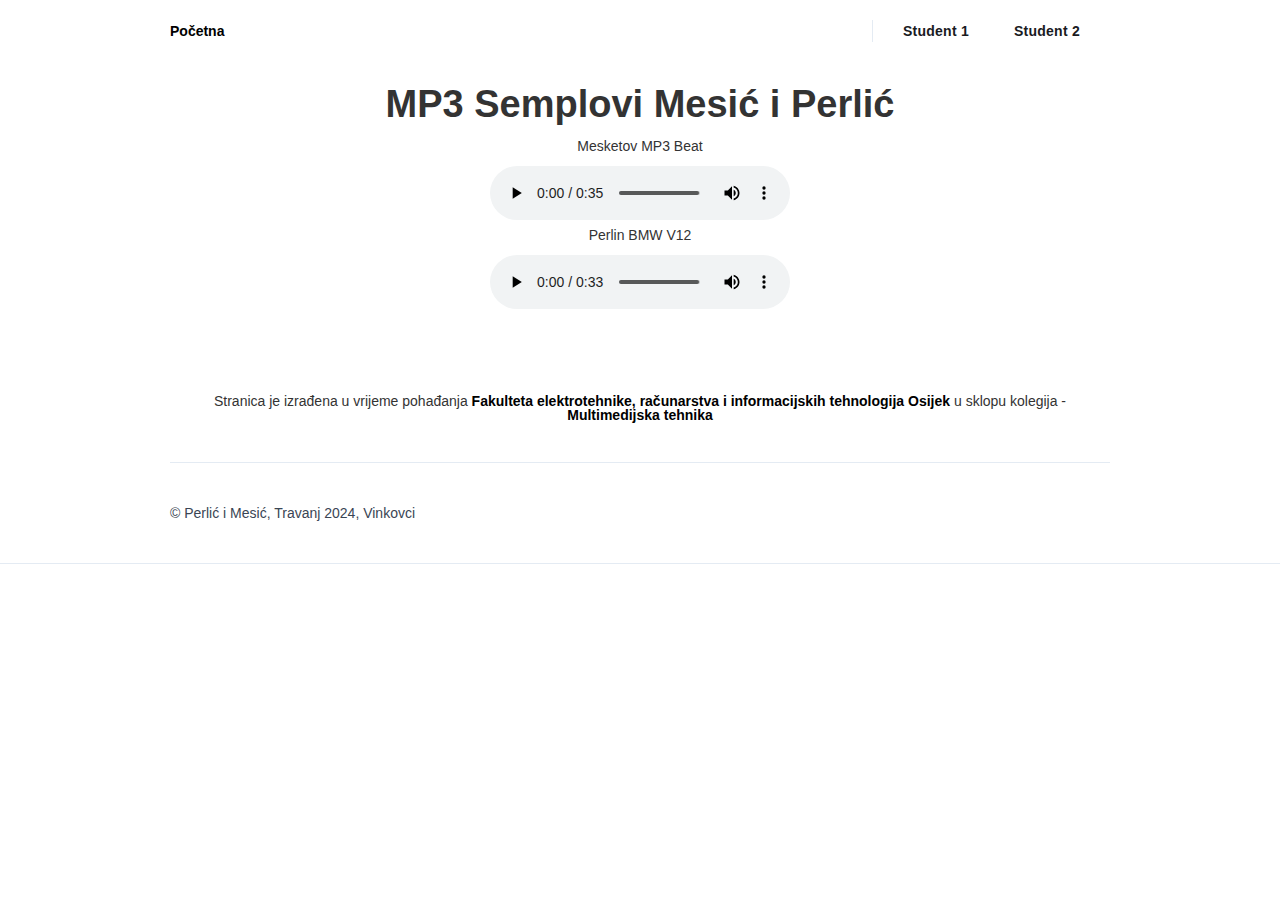
==== index.html @ 48845c0d "Add files via upload" ====
<!DOCTYPE html>
<html lang="en">
<head>
    <meta charset="UTF-8">
    <meta name="viewport" content="width=device-width, initial-scale=1.0">
    <link rel="stylesheet" href="styles.css">
    <script
    type="text/javascript">!function (o, c) { var n = c.documentElement, t = " w-mod-"; n.className += t + "js", ("ontouchstart" in o || o.DocumentTouch && c instanceof DocumentTouch) && (n.className += t + "touch") }(window, document);</script>
<link href="https://assets-global.website-files.com/img/favicon.ico" rel="shortcut icon" type="image/x-icon" />
<link href="https://assets-global.website-files.com/img/webclip.png" rel="apple-touch-icon" />
    <title>MP3 Semplovi</title>
</head>
<body>
    <div class="navbar-logo-left">
        <div data-animation="default" data-collapse="medium" data-duration="400" data-easing="ease" data-easing2="ease"
            role="banner" class="navbar-logo-left-container shadow-three w-nav">
            <div class="container">
                <div class="navbar-wrapper"><a href="https://meskeiperla.webflow.io/" class="link-block w-inline-block">
                        <div class="text-block">Početna</div>
                    </a>
                    <nav role="navigation" class="nav-menu-wrapper w-nav-menu">
                        <ul role="list" class="nav-menu-two w-list-unstyled">
                            <li>
                                <div class="nav-divider"></div>
                            </li>
                            <li><a href="#" class="nav-link-accent">Student 1</a></li>
                            <li><a href="#" class="nav-link-accent">Student 2</a></li>
                        </ul>
                    </nav>
                    <div class="menu-button w-nav-button">
                        
                    </div>
                </div>
            </div>
        </div>
    </div>
    <h1>MP3 Semplovi Mesić i Perlić</h1>
    <div class="muzicki-kontainer">
        <p>Mesketov MP3 Beat</p>
        <audio src="something cool.mp3" controls>Mesketov MP3 Beat</audio>
        
        <p>Perlin BMW V12</p>
        <audio src="BMW 850CSi exhaust sound check using an AKG D12 mic..mp3" controls>Perlin BMW V12</audio>
    </div>

    <section class="footer-light">
        <div class="container-3">
            <div class="footer-wrapper-two"><a href="https://www.ferit.unios.hr/"
                    class="footer-brand w-inline-block"><img
                        src="https://assets-global.website-files.com/661dab6f391c242d139d64fb/661dac702a32f587b249ca1b_ferit-logo.png"
                        loading="lazy" alt="" /></a>
                <div class="footer-form w-form">
                    <form id="wf-form-Footer-Form" name="wf-form-Footer-Form" data-name="Footer Form" method="get"
                        class="footer-form-container" data-wf-page-id="661dab6f391c242d139d650f"
                        data-wf-element-id="b189753b-ab68-5939-d1b9-20d9b57d4495">
                        <div class="footer-title-2">Stranica je izrađena u vrijeme pohađanja <a
                                href="https://www.ferit.unios.hr/" class="link-10"><strong>Fakulteta elektrotehnike,
                                    računarstva i informacijskih tehnologija Osijek</strong></a> u sklopu kolegija - <a
                                href="https://www.ferit.unios.hr/upisi-i-studijski-programi/strucni-prijediplomski-studij#racunarstvo#SR6-02"
                                class="link-11"><strong>Multimedijska tehnika</strong></a></div>
                    </form>
                    <div class="w-form-done">
                        <div>Thank you! Your submission has been received!</div>
                    </div>
                    <div class="w-form-fail">
                        <div>Oops! Something went wrong while submitting the form.</div>
                    </div>
                </div>
            </div>
            <div class="footer-divider-two"></div>
            <div class="footer-bottom">
                <div class="footer-copyright">© Perlić i Mesić, Travanj 2024, Vinkovci</div>
            </div>
        </div>
    </section>

</body>
</html>
---- styles.css ----
h1{
    text-align: center;
}


div{
    text-align: center;
}

html {
    -webkit-text-size-adjust: 100%;
    -ms-text-size-adjust: 100%;
    font-family: sans-serif;
  }
  
  body {
    margin: 0;
  }
  
  article, aside, details, figcaption, figure, footer, header, hgroup, main, menu, nav, section, summary {
    display: block;
  }
  
  audio, canvas, progress, video {
    vertical-align: baseline;
    display: inline-block;
  }
  
  audio:not([controls]) {
    height: 0;
    display: none;
  }
  
  [hidden], template {
    display: none;
  }
  
  a {
    background-color: rgba(0, 0, 0, 0);
  }
  
  a:active, a:hover {
    outline: 0;
  }
  
  abbr[title] {
    border-bottom: 1px dotted;
  }
  
  b, strong {
    font-weight: bold;
  }
  
  dfn {
    font-style: italic;
  }
  
  h1 {
    margin: .67em 0;
    font-size: 2em;
  }
  
  mark {
    color: #000;
    background: #ff0;
  }
  
  small {
    font-size: 80%;
  }
  
  sub, sup {
    vertical-align: baseline;
    font-size: 75%;
    line-height: 0;
    position: relative;
  }
  
  sup {
    top: -.5em;
  }
  
  sub {
    bottom: -.25em;
  }
  
  img {
    border: 0;
  }
  
  svg:not(:root) {
    overflow: hidden;
  }
  
  hr {
    box-sizing: content-box;
    height: 0;
  }
  
  pre {
    overflow: auto;
  }
  
  code, kbd, pre, samp {
    font-family: monospace;
    font-size: 1em;
  }
  
  button, input, optgroup, select, textarea {
    color: inherit;
    font: inherit;
    margin: 0;
  }
  
  button {
    overflow: visible;
  }
  
  button, select {
    text-transform: none;
  }
  
  button, html input[type="button"], input[type="reset"] {
    -webkit-appearance: button;
    cursor: pointer;
  }
  
  button[disabled], html input[disabled] {
    cursor: default;
  }
  
  button::-moz-focus-inner, input::-moz-focus-inner {
    border: 0;
    padding: 0;
  }
  
  input {
    line-height: normal;
  }
  
  input[type="checkbox"], input[type="radio"] {
    box-sizing: border-box;
    padding: 0;
  }
  
  input[type="number"]::-webkit-inner-spin-button, input[type="number"]::-webkit-outer-spin-button {
    height: auto;
  }
  
  input[type="search"] {
    -webkit-appearance: none;
  }
  
  input[type="search"]::-webkit-search-cancel-button, input[type="search"]::-webkit-search-decoration {
    -webkit-appearance: none;
  }
  
  legend {
    border: 0;
    padding: 0;
  }
  
  textarea {
    overflow: auto;
  }
  
  optgroup {
    font-weight: bold;
  }
  
  table {
    border-collapse: collapse;
    border-spacing: 0;
  }
  
  td, th {
    padding: 0;
  }
  
  @font-face {
    font-family: webflow-icons;
    src: url("[data-uri]") format("truetype");
    font-weight: normal;
    font-style: normal;
  }
  
  [class^="w-icon-"], [class*=" w-icon-"] {
    speak: none;
    font-variant: normal;
    text-transform: none;
    -webkit-font-smoothing: antialiased;
    -moz-osx-font-smoothing: grayscale;
    font-style: normal;
    font-weight: normal;
    line-height: 1;
    font-family: webflow-icons !important;
  }
  
  .w-icon-slider-right:before {
    content: "î€";
  }
  
  .w-icon-slider-left:before {
    content: "î";
  }
  
  .w-icon-nav-menu:before {
    content: "î‚";
  }
  
  .w-icon-arrow-down:before, .w-icon-dropdown-toggle:before {
    content: "î";
  }
  
  .w-icon-file-upload-remove:before {
    content: "î¤€";
  }
  
  .w-icon-file-upload-icon:before {
    content: "î¤";
  }
  
  * {
    box-sizing: border-box;
  }
  
  html {
    height: 100%;
  }
  
  body {
    color: #333;
    background-color: #fff;
    min-height: 100%;
    margin: 0;
    font-family: Arial, sans-serif;
    font-size: 14px;
    line-height: 20px;
  }
  
  img {
    vertical-align: middle;
    max-width: 100%;
    display: inline-block;
  }
  
  html.w-mod-touch * {
    background-attachment: scroll !important;
  }
  
  .w-block {
    display: block;
  }
  
  .w-inline-block {
    max-width: 100%;
    display: inline-block;
  }
  
  .w-clearfix:before, .w-clearfix:after {
    content: " ";
    grid-area: 1 / 1 / 2 / 2;
    display: table;
  }
  
  .w-clearfix:after {
    clear: both;
  }
  
  .w-hidden {
    display: none;
  }
  
  .w-button {
    color: #fff;
    line-height: inherit;
    cursor: pointer;
    background-color: #3898ec;
    border: 0;
    border-radius: 0;
    padding: 9px 15px;
    text-decoration: none;
    display: inline-block;
  }
  
  input.w-button {
    -webkit-appearance: button;
  }
  
  html[data-w-dynpage] [data-w-cloak] {
    color: rgba(0, 0, 0, 0) !important;
  }
  
  .w-code-block {
    margin: unset;
  }
  
  pre.w-code-block code {
    all: inherit;
  }
  
  .w-webflow-badge, .w-webflow-badge * {
    z-index: auto;
    visibility: visible;
    box-sizing: border-box;
    float: none;
    clear: none;
    box-shadow: none;
    opacity: 1;
    direction: ltr;
    font-family: inherit;
    font-weight: inherit;
    color: inherit;
    font-size: inherit;
    line-height: inherit;
    font-style: inherit;
    font-variant: inherit;
    text-align: inherit;
    letter-spacing: inherit;
    -webkit-text-decoration: inherit;
    text-decoration: inherit;
    text-indent: 0;
    text-transform: inherit;
    text-shadow: none;
    font-smoothing: auto;
    vertical-align: baseline;
    cursor: inherit;
    white-space: inherit;
    word-break: normal;
    word-spacing: normal;
    word-wrap: normal;
    background: none;
    border: 0 rgba(0, 0, 0, 0);
    border-radius: 0;
    width: auto;
    min-width: 0;
    max-width: none;
    height: auto;
    min-height: 0;
    max-height: none;
    margin: 0;
    padding: 0;
    list-style-type: disc;
    transition: none;
    display: block;
    position: static;
    top: auto;
    bottom: auto;
    left: auto;
    right: auto;
    overflow: visible;
    transform: none;
  }
  
  .w-webflow-badge {
    white-space: nowrap;
    cursor: pointer;
    box-shadow: 0 0 0 1px rgba(0, 0, 0, .1), 0 1px 3px rgba(0, 0, 0, .1);
    visibility: visible !important;
    z-index: 2147483647 !important;
    color: #aaadb0 !important;
    opacity: 1 !important;
    background-color: #fff !important;
    border-radius: 3px !important;
    width: auto !important;
    height: auto !important;
    margin: 0 !important;
    padding: 6px !important;
    font-size: 12px !important;
    line-height: 14px !important;
    text-decoration: none !important;
    display: inline-block !important;
    position: fixed !important;
    top: auto !important;
    bottom: 12px !important;
    left: auto !important;
    right: 12px !important;
    overflow: visible !important;
    transform: none !important;
  }
  
  .w-webflow-badge > img {
    visibility: visible !important;
    opacity: 1 !important;
    vertical-align: middle !important;
    display: inline-block !important;
  }
  
  h1, h2, h3, h4, h5, h6 {
    margin-bottom: 10px;
    font-weight: bold;
  }
  
  h1 {
    margin-top: 20px;
    font-size: 38px;
    line-height: 44px;
  }
  
  h2 {
    margin-top: 20px;
    font-size: 32px;
    line-height: 36px;
  }
  
  h3 {
    margin-top: 20px;
    font-size: 24px;
    line-height: 30px;
  }
  
  h4 {
    margin-top: 10px;
    font-size: 18px;
    line-height: 24px;
  }
  
  h5 {
    margin-top: 10px;
    font-size: 14px;
    line-height: 20px;
  }
  
  h6 {
    margin-top: 10px;
    font-size: 12px;
    line-height: 18px;
  }
  
  p {
    margin-top: 0;
    margin-bottom: 10px;
  }
  
  blockquote {
    border-left: 5px solid #e2e2e2;
    margin: 0 0 10px;
    padding: 10px 20px;
    font-size: 18px;
    line-height: 22px;
  }
  
  figure {
    margin: 0 0 10px;
  }
  
  figcaption {
    text-align: center;
    margin-top: 5px;
  }
  
  ul, ol {
    margin-top: 0;
    margin-bottom: 10px;
    padding-left: 40px;
  }
  
  .w-list-unstyled {
    padding-left: 0;
    list-style: none;
  }
  
  .w-embed:before, .w-embed:after {
    content: " ";
    grid-area: 1 / 1 / 2 / 2;
    display: table;
  }
  
  .w-embed:after {
    clear: both;
  }
  
  .w-video {
    width: 100%;
    padding: 0;
    position: relative;
  }
  
  .w-video iframe, .w-video object, .w-video embed {
    border: none;
    width: 100%;
    height: 100%;
    position: absolute;
    top: 0;
    left: 0;
  }
  
  fieldset {
    border: 0;
    margin: 0;
    padding: 0;
  }
  
  button, [type="button"], [type="reset"] {
    cursor: pointer;
    -webkit-appearance: button;
    border: 0;
  }
  
  .w-form {
    margin: 0 0 15px;
  }
  
  .w-form-done {
    text-align: center;
    background-color: #ddd;
    padding: 20px;
    display: none;
  }
  
  .w-form-fail {
    background-color: #ffdede;
    margin-top: 10px;
    padding: 10px;
    display: none;
  }
  
  label {
    margin-bottom: 5px;
    font-weight: bold;
    display: block;
  }
  
  .w-input, .w-select {
    color: #333;
    vertical-align: middle;
    background-color: #fff;
    border: 1px solid #ccc;
    width: 100%;
    height: 38px;
    margin-bottom: 10px;
    padding: 8px 12px;
    font-size: 14px;
    line-height: 1.42857;
    display: block;
  }
  
  .w-input:-moz-placeholder, .w-select:-moz-placeholder {
    color: #999;
  }
  
  .w-input::-moz-placeholder, .w-select::-moz-placeholder {
    color: #999;
    opacity: 1;
  }
  
  .w-input::-webkit-input-placeholder, .w-select::-webkit-input-placeholder {
    color: #999;
  }
  
  .w-input:focus, .w-select:focus {
    border-color: #3898ec;
    outline: 0;
  }
  
  .w-input[disabled], .w-select[disabled], .w-input[readonly], .w-select[readonly], fieldset[disabled] .w-input, fieldset[disabled] .w-select {
    cursor: not-allowed;
  }
  
  .w-input[disabled]:not(.w-input-disabled), .w-select[disabled]:not(.w-input-disabled), .w-input[readonly], .w-select[readonly], fieldset[disabled]:not(.w-input-disabled) .w-input, fieldset[disabled]:not(.w-input-disabled) .w-select {
    background-color: #eee;
  }
  
  textarea.w-input, textarea.w-select {
    height: auto;
  }
  
  .w-select {
    background-color: #f3f3f3;
  }
  
  .w-select[multiple] {
    height: auto;
  }
  
  .w-form-label {
    cursor: pointer;
    margin-bottom: 0;
    font-weight: normal;
    display: inline-block;
  }
  
  .w-radio {
    margin-bottom: 5px;
    padding-left: 20px;
    display: block;
  }
  
  .w-radio:before, .w-radio:after {
    content: " ";
    grid-area: 1 / 1 / 2 / 2;
    display: table;
  }
  
  .w-radio:after {
    clear: both;
  }
  
  .w-radio-input {
    float: left;
    margin: 3px 0 0 -20px;
    line-height: normal;
  }
  
  .w-file-upload {
    margin-bottom: 10px;
    display: block;
  }
  
  .w-file-upload-input {
    opacity: 0;
    z-index: -100;
    width: .1px;
    height: .1px;
    position: absolute;
    overflow: hidden;
  }
  
  .w-file-upload-default, .w-file-upload-uploading, .w-file-upload-success {
    color: #333;
    display: inline-block;
  }
  
  .w-file-upload-error {
    margin-top: 10px;
    display: block;
  }
  
  .w-file-upload-default.w-hidden, .w-file-upload-uploading.w-hidden, .w-file-upload-error.w-hidden, .w-file-upload-success.w-hidden {
    display: none;
  }
  
  .w-file-upload-uploading-btn {
    cursor: pointer;
    background-color: #fafafa;
    border: 1px solid #ccc;
    margin: 0;
    padding: 8px 12px;
    font-size: 14px;
    font-weight: normal;
    display: flex;
  }
  
  .w-file-upload-file {
    background-color: #fafafa;
    border: 1px solid #ccc;
    flex-grow: 1;
    justify-content: space-between;
    margin: 0;
    padding: 8px 9px 8px 11px;
    display: flex;
  }
  
  .w-file-upload-file-name {
    font-size: 14px;
    font-weight: normal;
    display: block;
  }
  
  .w-file-remove-link {
    cursor: pointer;
    width: auto;
    height: auto;
    margin-top: 3px;
    margin-left: 10px;
    padding: 3px;
    display: block;
  }
  
  .w-icon-file-upload-remove {
    margin: auto;
    font-size: 10px;
  }
  
  .w-file-upload-error-msg {
    color: #ea384c;
    padding: 2px 0;
    display: inline-block;
  }
  
  .w-file-upload-info {
    padding: 0 12px;
    line-height: 38px;
    display: inline-block;
  }
  
  .w-file-upload-label {
    cursor: pointer;
    background-color: #fafafa;
    border: 1px solid #ccc;
    margin: 0;
    padding: 8px 12px;
    font-size: 14px;
    font-weight: normal;
    display: inline-block;
  }
  
  .w-icon-file-upload-icon, .w-icon-file-upload-uploading {
    width: 20px;
    margin-right: 8px;
    display: inline-block;
  }
  
  .w-icon-file-upload-uploading {
    height: 20px;
  }
  
  .w-container {
    max-width: 940px;
    margin-left: auto;
    margin-right: auto;
  }
  
  .w-container:before, .w-container:after {
    content: " ";
    grid-area: 1 / 1 / 2 / 2;
    display: table;
  }
  
  .w-container:after {
    clear: both;
  }
  
  .w-container .w-row {
    margin-left: -10px;
    margin-right: -10px;
  }
  
  .w-row:before, .w-row:after {
    content: " ";
    grid-area: 1 / 1 / 2 / 2;
    display: table;
  }
  
  .w-row:after {
    clear: both;
  }
  
  .w-row .w-row {
    margin-left: 0;
    margin-right: 0;
  }
  
  .w-col {
    float: left;
    width: 100%;
    min-height: 1px;
    padding-left: 10px;
    padding-right: 10px;
    position: relative;
  }
  
  .w-col .w-col {
    padding-left: 0;
    padding-right: 0;
  }
  
  .w-col-1 {
    width: 8.33333%;
  }
  
  .w-col-2 {
    width: 16.6667%;
  }
  
  .w-col-3 {
    width: 25%;
  }
  
  .w-col-4 {
    width: 33.3333%;
  }
  
  .w-col-5 {
    width: 41.6667%;
  }
  
  .w-col-6 {
    width: 50%;
  }
  
  .w-col-7 {
    width: 58.3333%;
  }
  
  .w-col-8 {
    width: 66.6667%;
  }
  
  .w-col-9 {
    width: 75%;
  }
  
  .w-col-10 {
    width: 83.3333%;
  }
  
  .w-col-11 {
    width: 91.6667%;
  }
  
  .w-col-12 {
    width: 100%;
  }
  
  .w-hidden-main {
    display: none !important;
  }
  
  @media screen and (max-width: 991px) {
    .w-container {
      max-width: 728px;
    }
  
    .w-hidden-main {
      display: inherit !important;
    }
  
    .w-hidden-medium {
      display: none !important;
    }
  
    .w-col-medium-1 {
      width: 8.33333%;
    }
  
    .w-col-medium-2 {
      width: 16.6667%;
    }
  
    .w-col-medium-3 {
      width: 25%;
    }
  
    .w-col-medium-4 {
      width: 33.3333%;
    }
  
    .w-col-medium-5 {
      width: 41.6667%;
    }
  
    .w-col-medium-6 {
      width: 50%;
    }
  
    .w-col-medium-7 {
      width: 58.3333%;
    }
  
    .w-col-medium-8 {
      width: 66.6667%;
    }
  
    .w-col-medium-9 {
      width: 75%;
    }
  
    .w-col-medium-10 {
      width: 83.3333%;
    }
  
    .w-col-medium-11 {
      width: 91.6667%;
    }
  
    .w-col-medium-12 {
      width: 100%;
    }
  
    .w-col-stack {
      width: 100%;
      left: auto;
      right: auto;
    }
  }
  
  @media screen and (max-width: 767px) {
    .w-hidden-main, .w-hidden-medium {
      display: inherit !important;
    }
  
    .w-hidden-small {
      display: none !important;
    }
  
    .w-row, .w-container .w-row {
      margin-left: 0;
      margin-right: 0;
    }
  
    .w-col {
      width: 100%;
      left: auto;
      right: auto;
    }
  
    .w-col-small-1 {
      width: 8.33333%;
    }
  
    .w-col-small-2 {
      width: 16.6667%;
    }
  
    .w-col-small-3 {
      width: 25%;
    }
  
    .w-col-small-4 {
      width: 33.3333%;
    }
  
    .w-col-small-5 {
      width: 41.6667%;
    }
  
    .w-col-small-6 {
      width: 50%;
    }
  
    .w-col-small-7 {
      width: 58.3333%;
    }
  
    .w-col-small-8 {
      width: 66.6667%;
    }
  
    .w-col-small-9 {
      width: 75%;
    }
  
    .w-col-small-10 {
      width: 83.3333%;
    }
  
    .w-col-small-11 {
      width: 91.6667%;
    }
  
    .w-col-small-12 {
      width: 100%;
    }
  }
  
  @media screen and (max-width: 479px) {
    .w-container {
      max-width: none;
    }
  
    .w-hidden-main, .w-hidden-medium, .w-hidden-small {
      display: inherit !important;
    }
  
    .w-hidden-tiny {
      display: none !important;
    }
  
    .w-col {
      width: 100%;
    }
  
    .w-col-tiny-1 {
      width: 8.33333%;
    }
  
    .w-col-tiny-2 {
      width: 16.6667%;
    }
  
    .w-col-tiny-3 {
      width: 25%;
    }
  
    .w-col-tiny-4 {
      width: 33.3333%;
    }
  
    .w-col-tiny-5 {
      width: 41.6667%;
    }
  
    .w-col-tiny-6 {
      width: 50%;
    }
  
    .w-col-tiny-7 {
      width: 58.3333%;
    }
  
    .w-col-tiny-8 {
      width: 66.6667%;
    }
  
    .w-col-tiny-9 {
      width: 75%;
    }
  
    .w-col-tiny-10 {
      width: 83.3333%;
    }
  
    .w-col-tiny-11 {
      width: 91.6667%;
    }
  
    .w-col-tiny-12 {
      width: 100%;
    }
  }
  
  .w-widget {
    position: relative;
  }
  
  .w-widget-map {
    width: 100%;
    height: 400px;
  }
  
  .w-widget-map label {
    width: auto;
    display: inline;
  }
  
  .w-widget-map img {
    max-width: inherit;
  }
  
  .w-widget-map .gm-style-iw {
    text-align: center;
  }
  
  .w-widget-map .gm-style-iw > button {
    display: none !important;
  }
  
  .w-widget-twitter {
    overflow: hidden;
  }
  
  .w-widget-twitter-count-shim {
    vertical-align: top;
    text-align: center;
    background: #fff;
    border: 1px solid #758696;
    border-radius: 3px;
    width: 28px;
    height: 20px;
    display: inline-block;
    position: relative;
  }
  
  .w-widget-twitter-count-shim * {
    pointer-events: none;
    -webkit-user-select: none;
    -ms-user-select: none;
    user-select: none;
  }
  
  .w-widget-twitter-count-shim .w-widget-twitter-count-inner {
    text-align: center;
    color: #999;
    font-family: serif;
    font-size: 15px;
    line-height: 12px;
    position: relative;
  }
  
  .w-widget-twitter-count-shim .w-widget-twitter-count-clear {
    display: block;
    position: relative;
  }
  
  .w-widget-twitter-count-shim.w--large {
    width: 36px;
    height: 28px;
  }
  
  .w-widget-twitter-count-shim.w--large .w-widget-twitter-count-inner {
    font-size: 18px;
    line-height: 18px;
  }
  
  .w-widget-twitter-count-shim:not(.w--vertical) {
    margin-left: 5px;
    margin-right: 8px;
  }
  
  .w-widget-twitter-count-shim:not(.w--vertical).w--large {
    margin-left: 6px;
  }
  
  .w-widget-twitter-count-shim:not(.w--vertical):before, .w-widget-twitter-count-shim:not(.w--vertical):after {
    content: " ";
    pointer-events: none;
    border: solid rgba(0, 0, 0, 0);
    width: 0;
    height: 0;
    position: absolute;
    top: 50%;
    left: 0;
  }
  
  .w-widget-twitter-count-shim:not(.w--vertical):before {
    border-width: 4px;
    border-color: rgba(117, 134, 150, 0) #5d6c7b rgba(117, 134, 150, 0) rgba(117, 134, 150, 0);
    margin-top: -4px;
    margin-left: -9px;
  }
  
  .w-widget-twitter-count-shim:not(.w--vertical).w--large:before {
    border-width: 5px;
    margin-top: -5px;
    margin-left: -10px;
  }
  
  .w-widget-twitter-count-shim:not(.w--vertical):after {
    border-width: 4px;
    border-color: rgba(255, 255, 255, 0) #fff rgba(255, 255, 255, 0) rgba(255, 255, 255, 0);
    margin-top: -4px;
    margin-left: -8px;
  }
  
  .w-widget-twitter-count-shim:not(.w--vertical).w--large:after {
    border-width: 5px;
    margin-top: -5px;
    margin-left: -9px;
  }
  
  .w-widget-twitter-count-shim.w--vertical {
    width: 61px;
    height: 33px;
    margin-bottom: 8px;
  }
  
  .w-widget-twitter-count-shim.w--vertical:before, .w-widget-twitter-count-shim.w--vertical:after {
    content: " ";
    pointer-events: none;
    border: solid rgba(0, 0, 0, 0);
    width: 0;
    height: 0;
    position: absolute;
    top: 100%;
    left: 50%;
  }
  
  .w-widget-twitter-count-shim.w--vertical:before {
    border-width: 5px;
    border-color: #5d6c7b rgba(117, 134, 150, 0) rgba(117, 134, 150, 0);
    margin-left: -5px;
  }
  
  .w-widget-twitter-count-shim.w--vertical:after {
    border-width: 4px;
    border-color: #fff rgba(255, 255, 255, 0) rgba(255, 255, 255, 0);
    margin-left: -4px;
  }
  
  .w-widget-twitter-count-shim.w--vertical .w-widget-twitter-count-inner {
    font-size: 18px;
    line-height: 22px;
  }
  
  .w-widget-twitter-count-shim.w--vertical.w--large {
    width: 76px;
  }
  
  .w-background-video {
    color: #fff;
    height: 500px;
    position: relative;
    overflow: hidden;
  }
  
  .w-background-video > video {
    object-fit: cover;
    z-index: -100;
    background-position: 50%;
    background-size: cover;
    width: 100%;
    height: 100%;
    margin: auto;
    position: absolute;
    top: -100%;
    bottom: -100%;
    left: -100%;
    right: -100%;
  }
  
  .w-background-video > video::-webkit-media-controls-start-playback-button {
    -webkit-appearance: none;
    display: none !important;
  }
  
  .w-background-video--control {
    background-color: rgba(0, 0, 0, 0);
    padding: 0;
    position: absolute;
    bottom: 1em;
    right: 1em;
  }
  
  .w-background-video--control > [hidden] {
    display: none !important;
  }
  
  .w-slider {
    text-align: center;
    clear: both;
    -webkit-tap-highlight-color: rgba(0, 0, 0, 0);
    tap-highlight-color: rgba(0, 0, 0, 0);
    background: #ddd;
    height: 300px;
    position: relative;
  }
  
  .w-slider-mask {
    z-index: 1;
    white-space: nowrap;
    height: 100%;
    display: block;
    position: relative;
    left: 0;
    right: 0;
    overflow: hidden;
  }
  
  .w-slide {
    vertical-align: top;
    white-space: normal;
    text-align: left;
    width: 100%;
    height: 100%;
    display: inline-block;
    position: relative;
  }
  
  .w-slider-nav {
    z-index: 2;
    text-align: center;
    -webkit-tap-highlight-color: rgba(0, 0, 0, 0);
    tap-highlight-color: rgba(0, 0, 0, 0);
    height: 40px;
    margin: auto;
    padding-top: 10px;
    position: absolute;
    top: auto;
    bottom: 0;
    left: 0;
    right: 0;
  }
  
  .w-slider-nav.w-round > div {
    border-radius: 100%;
  }
  
  .w-slider-nav.w-num > div {
    font-size: inherit;
    line-height: inherit;
    width: auto;
    height: auto;
    padding: .2em .5em;
  }
  
  .w-slider-nav.w-shadow > div {
    box-shadow: 0 0 3px rgba(51, 51, 51, .4);
  }
  
  .w-slider-nav-invert {
    color: #fff;
  }
  
  .w-slider-nav-invert > div {
    background-color: rgba(34, 34, 34, .4);
  }
  
  .w-slider-nav-invert > div.w-active {
    background-color: #222;
  }
  
  .w-slider-dot {
    cursor: pointer;
    background-color: rgba(255, 255, 255, .4);
    width: 1em;
    height: 1em;
    margin: 0 3px .5em;
    transition: background-color .1s, color .1s;
    display: inline-block;
    position: relative;
  }
  
  .w-slider-dot.w-active {
    background-color: #fff;
  }
  
  .w-slider-dot:focus {
    outline: none;
    box-shadow: 0 0 0 2px #fff;
  }
  
  .w-slider-dot:focus.w-active {
    box-shadow: none;
  }
  
  .w-slider-arrow-left, .w-slider-arrow-right {
    cursor: pointer;
    color: #fff;
    -webkit-tap-highlight-color: rgba(0, 0, 0, 0);
    tap-highlight-color: rgba(0, 0, 0, 0);
    -webkit-user-select: none;
    -ms-user-select: none;
    user-select: none;
    width: 80px;
    margin: auto;
    font-size: 40px;
    position: absolute;
    top: 0;
    bottom: 0;
    left: 0;
    right: 0;
    overflow: hidden;
  }
  
  .w-slider-arrow-left [class^="w-icon-"], .w-slider-arrow-right [class^="w-icon-"], .w-slider-arrow-left [class*=" w-icon-"], .w-slider-arrow-right [class*=" w-icon-"] {
    position: absolute;
  }
  
  .w-slider-arrow-left:focus, .w-slider-arrow-right:focus {
    outline: 0;
  }
  
  .w-slider-arrow-left {
    z-index: 3;
    right: auto;
  }
  
  .w-slider-arrow-right {
    z-index: 4;
    left: auto;
  }
  
  .w-icon-slider-left, .w-icon-slider-right {
    width: 1em;
    height: 1em;
    margin: auto;
    top: 0;
    bottom: 0;
    left: 0;
    right: 0;
  }
  
  .w-slider-aria-label {
    clip: rect(0 0 0 0);
    border: 0;
    width: 1px;
    height: 1px;
    margin: -1px;
    padding: 0;
    position: absolute;
    overflow: hidden;
  }
  
  .w-slider-force-show {
    display: block !important;
  }
  
  .w-dropdown {
    text-align: left;
    z-index: 900;
    margin-left: auto;
    margin-right: auto;
    display: inline-block;
    position: relative;
  }
  
  .w-dropdown-btn, .w-dropdown-toggle, .w-dropdown-link {
    vertical-align: top;
    color: #222;
    text-align: left;
    white-space: nowrap;
    margin-left: auto;
    margin-right: auto;
    padding: 20px;
    text-decoration: none;
    position: relative;
  }
  
  .w-dropdown-toggle {
    -webkit-user-select: none;
    -ms-user-select: none;
    user-select: none;
    cursor: pointer;
    padding-right: 40px;
    display: inline-block;
  }
  
  .w-dropdown-toggle:focus {
    outline: 0;
  }
  
  .w-icon-dropdown-toggle {
    width: 1em;
    height: 1em;
    margin: auto 20px auto auto;
    position: absolute;
    top: 0;
    bottom: 0;
    right: 0;
  }
  
  .w-dropdown-list {
    background: #ddd;
    min-width: 100%;
    display: none;
    position: absolute;
  }
  
  .w-dropdown-list.w--open {
    display: block;
  }
  
  .w-dropdown-link {
    color: #222;
    padding: 10px 20px;
    display: block;
  }
  
  .w-dropdown-link.w--current {
    color: #0082f3;
  }
  
  .w-dropdown-link:focus {
    outline: 0;
  }
  
  @media screen and (max-width: 767px) {
    .w-nav-brand {
      padding-left: 10px;
    }
  }
  
  .w-lightbox-backdrop {
    cursor: auto;
    letter-spacing: normal;
    text-indent: 0;
    text-shadow: none;
    text-transform: none;
    visibility: visible;
    white-space: normal;
    word-break: normal;
    word-spacing: normal;
    word-wrap: normal;
    color: #fff;
    text-align: center;
    z-index: 2000;
    opacity: 0;
    -webkit-user-select: none;
    -moz-user-select: none;
    -webkit-tap-highlight-color: transparent;
    background: rgba(0, 0, 0, .9);
    outline: 0;
    font-family: Helvetica Neue, Helvetica, Ubuntu, Segoe UI, Verdana, sans-serif;
    font-size: 17px;
    font-style: normal;
    font-weight: 300;
    line-height: 1.2;
    list-style: disc;
    position: fixed;
    top: 0;
    bottom: 0;
    left: 0;
    right: 0;
    -webkit-transform: translate(0);
  }
  
  .w-lightbox-backdrop, .w-lightbox-container {
    -webkit-overflow-scrolling: touch;
    height: 100%;
    overflow: auto;
  }
  
  .w-lightbox-content {
    height: 100vh;
    position: relative;
    overflow: hidden;
  }
  
  .w-lightbox-view {
    opacity: 0;
    width: 100vw;
    height: 100vh;
    position: absolute;
  }
  
  .w-lightbox-view:before {
    content: "";
    height: 100vh;
  }
  
  .w-lightbox-group, .w-lightbox-group .w-lightbox-view, .w-lightbox-group .w-lightbox-view:before {
    height: 86vh;
  }
  
  .w-lightbox-frame, .w-lightbox-view:before {
    vertical-align: middle;
    display: inline-block;
  }
  
  .w-lightbox-figure {
    margin: 0;
    position: relative;
  }
  
  .w-lightbox-group .w-lightbox-figure {
    cursor: pointer;
  }
  
  .w-lightbox-img {
    width: auto;
    max-width: none;
    height: auto;
  }
  
  .w-lightbox-image {
    float: none;
    max-width: 100vw;
    max-height: 100vh;
    display: block;
  }
  
  .w-lightbox-group .w-lightbox-image {
    max-height: 86vh;
  }
  
  .w-lightbox-caption {
    text-align: left;
    text-overflow: ellipsis;
    white-space: nowrap;
    background: rgba(0, 0, 0, .4);
    padding: .5em 1em;
    position: absolute;
    bottom: 0;
    left: 0;
    right: 0;
    overflow: hidden;
  }
  
  .w-lightbox-embed {
    width: 100%;
    height: 100%;
    position: absolute;
    top: 0;
    bottom: 0;
    left: 0;
    right: 0;
  }
  
  .w-lightbox-control {
    cursor: pointer;
    background-position: center;
    background-repeat: no-repeat;
    background-size: 24px;
    width: 4em;
    transition: all .3s;
    position: absolute;
    top: 0;
  }
  
  .w-lightbox-left {
    background-image: url("[data-uri]");
    display: none;
    bottom: 0;
    left: 0;
  }
  
  .w-lightbox-right {
    background-image: url("[data-uri]");
    display: none;
    bottom: 0;
    right: 0;
  }
  
  .w-lightbox-close {
    background-image: url("[data-uri]");
    background-size: 18px;
    height: 2.6em;
    right: 0;
  }
  
  .w-lightbox-strip {
    white-space: nowrap;
    padding: 0 1vh;
    line-height: 0;
    position: absolute;
    bottom: 0;
    left: 0;
    right: 0;
    overflow-x: auto;
    overflow-y: hidden;
  }
  
  .w-lightbox-item {
    box-sizing: content-box;
    cursor: pointer;
    width: 10vh;
    padding: 2vh 1vh;
    display: inline-block;
    -webkit-transform: translate3d(0, 0, 0);
  }
  
  .w-lightbox-active {
    opacity: .3;
  }
  
  .w-lightbox-thumbnail {
    background: #222;
    height: 10vh;
    position: relative;
    overflow: hidden;
  }
  
  .w-lightbox-thumbnail-image {
    position: absolute;
    top: 0;
    left: 0;
  }
  
  .w-lightbox-thumbnail .w-lightbox-tall {
    width: 100%;
    top: 50%;
    transform: translate(0, -50%);
  }
  
  .w-lightbox-thumbnail .w-lightbox-wide {
    height: 100%;
    left: 50%;
    transform: translate(-50%);
  }
  
  .w-lightbox-spinner {
    box-sizing: border-box;
    border: 5px solid rgba(0, 0, 0, .4);
    border-radius: 50%;
    width: 40px;
    height: 40px;
    margin-top: -20px;
    margin-left: -20px;
    animation: .8s linear infinite spin;
    position: absolute;
    top: 50%;
    left: 50%;
  }
  
  .w-lightbox-spinner:after {
    content: "";
    border: 3px solid rgba(0, 0, 0, 0);
    border-bottom-color: #fff;
    border-radius: 50%;
    position: absolute;
    top: -4px;
    bottom: -4px;
    left: -4px;
    right: -4px;
  }
  
  .w-lightbox-hide {
    display: none;
  }
  
  .w-lightbox-noscroll {
    overflow: hidden;
  }
  
  @media (min-width: 768px) {
    .w-lightbox-content {
      height: 96vh;
      margin-top: 2vh;
    }
  
    .w-lightbox-view, .w-lightbox-view:before {
      height: 96vh;
    }
  
    .w-lightbox-group, .w-lightbox-group .w-lightbox-view, .w-lightbox-group .w-lightbox-view:before {
      height: 84vh;
    }
  
    .w-lightbox-image {
      max-width: 96vw;
      max-height: 96vh;
    }
  
    .w-lightbox-group .w-lightbox-image {
      max-width: 82.3vw;
      max-height: 84vh;
    }
  
    .w-lightbox-left, .w-lightbox-right {
      opacity: .5;
      display: block;
    }
  
    .w-lightbox-close {
      opacity: .8;
    }
  
    .w-lightbox-control:hover {
      opacity: 1;
    }
  }
  
  .w-lightbox-inactive, .w-lightbox-inactive:hover {
    opacity: 0;
  }
  
  .w-richtext:before, .w-richtext:after {
    content: " ";
    grid-area: 1 / 1 / 2 / 2;
    display: table;
  }
  
  .w-richtext:after {
    clear: both;
  }
  
  .w-richtext[contenteditable="true"]:before, .w-richtext[contenteditable="true"]:after {
    white-space: initial;
  }
  
  .w-richtext ol, .w-richtext ul {
    overflow: hidden;
  }
  
  .w-richtext .w-richtext-figure-selected.w-richtext-figure-type-video div:after, .w-richtext .w-richtext-figure-selected[data-rt-type="video"] div:after, .w-richtext .w-richtext-figure-selected.w-richtext-figure-type-image div, .w-richtext .w-richtext-figure-selected[data-rt-type="image"] div {
    outline: 2px solid #2895f7;
  }
  
  .w-richtext figure.w-richtext-figure-type-video > div:after, .w-richtext figure[data-rt-type="video"] > div:after {
    content: "";
    display: none;
    position: absolute;
    top: 0;
    bottom: 0;
    left: 0;
    right: 0;
  }
  
  .w-richtext figure {
    max-width: 60%;
    position: relative;
  }
  
  .w-richtext figure > div:before {
    cursor: default !important;
  }
  
  .w-richtext figure img {
    width: 100%;
  }
  
  .w-richtext figure figcaption.w-richtext-figcaption-placeholder {
    opacity: .6;
  }
  
  .w-richtext figure div {
    color: rgba(0, 0, 0, 0);
    font-size: 0;
  }
  
  .w-richtext figure.w-richtext-figure-type-image, .w-richtext figure[data-rt-type="image"] {
    display: table;
  }
  
  .w-richtext figure.w-richtext-figure-type-image > div, .w-richtext figure[data-rt-type="image"] > div {
    display: inline-block;
  }
  
  .w-richtext figure.w-richtext-figure-type-image > figcaption, .w-richtext figure[data-rt-type="image"] > figcaption {
    caption-side: bottom;
    display: table-caption;
  }
  
  .w-richtext figure.w-richtext-figure-type-video, .w-richtext figure[data-rt-type="video"] {
    width: 60%;
    height: 0;
  }
  
  .w-richtext figure.w-richtext-figure-type-video iframe, .w-richtext figure[data-rt-type="video"] iframe {
    width: 100%;
    height: 100%;
    position: absolute;
    top: 0;
    left: 0;
  }
  
  .w-richtext figure.w-richtext-figure-type-video > div, .w-richtext figure[data-rt-type="video"] > div {
    width: 100%;
  }
  
  .w-richtext figure.w-richtext-align-center {
    clear: both;
    margin-left: auto;
    margin-right: auto;
  }
  
  .w-richtext figure.w-richtext-align-center.w-richtext-figure-type-image > div, .w-richtext figure.w-richtext-align-center[data-rt-type="image"] > div {
    max-width: 100%;
  }
  
  .w-richtext figure.w-richtext-align-normal {
    clear: both;
  }
  
  .w-richtext figure.w-richtext-align-fullwidth {
    text-align: center;
    clear: both;
    width: 100%;
    max-width: 100%;
    margin-left: auto;
    margin-right: auto;
    display: block;
  }
  
  .w-richtext figure.w-richtext-align-fullwidth > div {
    padding-bottom: inherit;
    display: inline-block;
  }
  
  .w-richtext figure.w-richtext-align-fullwidth > figcaption {
    display: block;
  }
  
  .w-richtext figure.w-richtext-align-floatleft {
    float: left;
    clear: none;
    margin-right: 15px;
  }
  
  .w-richtext figure.w-richtext-align-floatright {
    float: right;
    clear: none;
    margin-left: 15px;
  }
  
  .w-nav {
    z-index: 1000;
    background: #ddd;
    position: relative;
  }
  
  .w-nav:before, .w-nav:after {
    content: " ";
    grid-area: 1 / 1 / 2 / 2;
    display: table;
  }
  
  .w-nav:after {
    clear: both;
  }
  
  .w-nav-brand {
    float: left;
    color: #333;
    text-decoration: none;
    position: relative;
  }
  
  .w-nav-link {
    vertical-align: top;
    color: #222;
    text-align: left;
    margin-left: auto;
    margin-right: auto;
    padding: 20px;
    text-decoration: none;
    display: inline-block;
    position: relative;
  }
  
  .w-nav-link.w--current {
    color: #0082f3;
  }
  
  .w-nav-menu {
    float: right;
    position: relative;
  }
  
  [data-nav-menu-open] {
    text-align: center;
    background: #c8c8c8;
    min-width: 200px;
    position: absolute;
    top: 100%;
    left: 0;
    right: 0;
    overflow: visible;
    display: block !important;
  }
  
  .w--nav-link-open {
    display: block;
    position: relative;
  }
  
  .w-nav-overlay {
    width: 100%;
    display: none;
    position: absolute;
    top: 100%;
    left: 0;
    right: 0;
    overflow: hidden;
  }
  
  .w-nav-overlay [data-nav-menu-open] {
    top: 0;
  }
  
  .w-nav[data-animation="over-left"] .w-nav-overlay {
    width: auto;
  }
  
  .w-nav[data-animation="over-left"] .w-nav-overlay, .w-nav[data-animation="over-left"] [data-nav-menu-open] {
    z-index: 1;
    top: 0;
    right: auto;
  }
  
  .w-nav[data-animation="over-right"] .w-nav-overlay {
    width: auto;
  }
  
  .w-nav[data-animation="over-right"] .w-nav-overlay, .w-nav[data-animation="over-right"] [data-nav-menu-open] {
    z-index: 1;
    top: 0;
    left: auto;
  }
  
  .w-nav-button {
    float: right;
    cursor: pointer;
    -webkit-tap-highlight-color: rgba(0, 0, 0, 0);
    tap-highlight-color: rgba(0, 0, 0, 0);
    -webkit-user-select: none;
    -ms-user-select: none;
    user-select: none;
    padding: 18px;
    font-size: 24px;
    display: none;
    position: relative;
  }
  
  .w-nav-button:focus {
    outline: 0;
  }
  
  .w-nav-button.w--open {
    color: #fff;
    background-color: #c8c8c8;
  }
  
  .w-nav[data-collapse="all"] .w-nav-menu {
    display: none;
  }
  
  .w-nav[data-collapse="all"] .w-nav-button, .w--nav-dropdown-open, .w--nav-dropdown-toggle-open {
    display: block;
  }
  
  .w--nav-dropdown-list-open {
    position: static;
  }
  
  @media screen and (max-width: 991px) {
    .w-nav[data-collapse="medium"] .w-nav-menu {
      display: none;
    }
  
    .w-nav[data-collapse="medium"] .w-nav-button {
      display: block;
    }
  }
  
  @media screen and (max-width: 767px) {
    .w-nav[data-collapse="small"] .w-nav-menu {
      display: none;
    }
  
    .w-nav[data-collapse="small"] .w-nav-button {
      display: block;
    }
  
    .w-nav-brand {
      padding-left: 10px;
    }
  }
  
  @media screen and (max-width: 479px) {
    .w-nav[data-collapse="tiny"] .w-nav-menu {
      display: none;
    }
  
    .w-nav[data-collapse="tiny"] .w-nav-button {
      display: block;
    }
  }
  
  .w-tabs {
    position: relative;
  }
  
  .w-tabs:before, .w-tabs:after {
    content: " ";
    grid-area: 1 / 1 / 2 / 2;
    display: table;
  }
  
  .w-tabs:after {
    clear: both;
  }
  
  .w-tab-menu {
    position: relative;
  }
  
  .w-tab-link {
    vertical-align: top;
    text-align: left;
    cursor: pointer;
    color: #222;
    background-color: #ddd;
    padding: 9px 30px;
    text-decoration: none;
    display: inline-block;
    position: relative;
  }
  
  .w-tab-link.w--current {
    background-color: #c8c8c8;
  }
  
  .w-tab-link:focus {
    outline: 0;
  }
  
  .w-tab-content {
    display: block;
    position: relative;
    overflow: hidden;
  }
  
  .w-tab-pane {
    display: none;
    position: relative;
  }
  
  .w--tab-active {
    display: block;
  }
  
  @media screen and (max-width: 479px) {
    .w-tab-link {
      display: block;
    }
  }
  
  .w-ix-emptyfix:after {
    content: "";
  }
  
  @keyframes spin {
    0% {
      transform: rotate(0);
    }
  
    100% {
      transform: rotate(360deg);
    }
  }
  
  .w-dyn-empty {
    background-color: #ddd;
    padding: 10px;
  }
  
  .w-dyn-hide, .w-dyn-bind-empty, .w-condition-invisible {
    display: none !important;
  }
  
  .wf-layout-layout {
    display: grid;
  }
  
  :root {
    --black: black;
    --white: white;
  }
  
  .link-block, .link-block.w--current {
    text-decoration: none;
  }
  
  .nav-menu-two {
    flex-flow: row;
    flex: 0 auto;
    justify-content: space-between;
    align-self: flex-start;
    align-items: center;
    margin-bottom: 0;
    padding-left: 0;
    padding-right: 0;
    list-style-type: none;
    display: flex;
  }
  
  .container {
    width: 100%;
    max-width: 940px;
    margin-left: auto;
    margin-right: auto;
  }
  
  .nav-menu-wrapper {
    flex-direction: column;
    flex: 0 auto;
    justify-content: flex-start;
    align-self: center;
    align-items: flex-start;
    display: flex;
  }
  
  .text-block {
    color: #000;
    font-weight: 700;
    text-decoration: none;
  }
  
  .navbar-wrapper {
    justify-content: space-between;
    align-items: center;
    display: flex;
  }
  
  .nav-divider {
    background-color: #e4ebf3;
    width: 1px;
    height: 22px;
    margin-left: 15px;
    margin-right: 15px;
  }
  
  .navbar-logo-left-container {
    z-index: 5;
    background-color: rgba(0, 0, 0, 0);
    width: 1030px;
    max-width: 100%;
    margin-left: auto;
    margin-right: auto;
    padding: 15px 20px;
  }
  
  .navbar-logo-left-container.shadow-three {
    width: 100%;
    max-width: 1140px;
    margin-bottom: 0;
    padding-top: 20px;
    padding-bottom: 20px;
  }
  
  .nav-link-accent {
    color: #1a1b1f;
    letter-spacing: .25px;
    margin-left: 5px;
    margin-right: 20px;
    padding: 5px 10px;
    font-size: 14px;
    font-weight: 700;
    line-height: 20px;
    text-decoration: none;
  }
  
  .nav-link-accent:hover {
    color: rgba(26, 27, 31, .75);
  }
  
  .footer-copyright {
    color: #3a4554;
  }
  
  .footer-form {
    flex: 1;
    align-self: center;
    width: 315px;
    max-width: 100%;
    margin-bottom: 0;
  }
  
  .footer-title {
    flex-flow: row;
    font-size: 14px;
    font-weight: 500;
    line-height: 20px;
    display: block;
  }
  
  .footer-wrapper-two {
    justify-content: space-between;
    align-items: flex-start;
    display: flex;
  }
  
  .footer-divider-two {
    background-color: #e4ebf3;
    width: 100%;
    height: 1px;
    margin-top: 40px;
    margin-bottom: 40px;
  }
  
  .footer-bottom {
    justify-content: space-between;
    align-items: center;
    display: flex;
  }
  
  .footer-light {
    border-bottom: 1px solid #e4ebf3;
    padding: 80px 30px 40px;
    position: relative;
  }
  
  .gallery-overview {
    background-color: #f5f7fa;
    border-bottom: 1px solid #e4ebf3;
    padding: 80px 30px;
    position: relative;
  }
  
  .container-2 {
    width: 100%;
    max-width: 940px;
    margin-left: auto;
    margin-right: auto;
    text-decoration: none;
  }
  
  .gallery-wrapper {
    grid-column-gap: 40px;
    grid-row-gap: 40px;
    grid-template-rows: auto;
    grid-template-columns: 1fr 1fr 1fr;
    grid-auto-columns: 1fr;
    align-items: start;
    text-decoration: none;
    display: grid;
  }
  
  .gallery-block {
    grid-column-gap: 16px;
    grid-row-gap: 16px;
    flex-direction: column;
    grid-template-rows: auto auto;
    grid-template-columns: 1fr 1fr;
    grid-auto-columns: 1fr;
    justify-content: flex-start;
    align-items: flex-start;
    max-width: 270px;
    display: block;
  }
  
  .gallery-features-block {
    margin-top: 16px;
    margin-bottom: 24px;
  }
  
  .gallery-feature {
    background-image: url("https://assets-global.website-files.com/62434fa732124a0fb112aab4/62434fa732124a700a12aad4_check%20circle.svg");
    background-position: 0%;
    background-repeat: no-repeat;
    background-size: 20px;
    margin-bottom: 8px;
    padding-left: 30px;
    font-size: 14px;
    line-height: 24px;
  }
  
  .button-primary {
    color: #fff;
    letter-spacing: 2px;
    text-transform: uppercase;
    background-color: #1a1b1f;
    padding: 12px 25px;
    font-size: 12px;
    line-height: 20px;
    transition: all .2s;
  }
  
  .button-primary:hover {
    color: #fff;
    background-color: #32343a;
  }
  
  .button-primary:active {
    background-color: #43464d;
  }
  
  .gallery-grid {
    grid-row-gap: 40px;
    grid-template-rows: auto auto;
    grid-template-columns: 1fr;
    grid-auto-columns: 1fr;
    display: grid;
  }
  
  .gallery-image {
    width: 100%;
  }
  
  .text-block-2 {
    text-decoration: none;
  }
  
  .lightbox-link, .lightbox-link-2, .lightbox-link-3, .lightbox-link-4 {
    color: #000;
    text-align: center;
    text-decoration: none;
  }
  
  .paragraph {
    max-width: 270px;
  }
  
  .text-block-3 {
    aspect-ratio: auto;
    max-width: 270px;
    position: static;
  }
  
  .link {
    color: #000;
    font-weight: 700;
    text-decoration: none;
  }
  
  .bold-text {
    color: #000;
    text-decoration: none;
  }
  
  .link-2 {
    text-decoration: none;
  }
  
  .link-3 {
    color: var(--black);
    font-weight: 700;
    text-decoration: none;
  }
  
  .link-4 {
    color: #000;
    font-weight: 700;
    text-decoration: none;
  }
  
  .link-5, .link-6, .link-7 {
    color: var(--black);
    font-weight: 700;
    text-decoration: none;
  }
  
  .link-8, .link-9 {
    color: #000;
    font-weight: 700;
    text-decoration: none;
  }
  
  .container-3 {
    width: 100%;
    max-width: 940px;
    margin-left: auto;
    margin-right: auto;
  }
  
  .link-10 {
    color: #000;
    text-decoration: none;
  }
  
  .footer-title-2 {
    flex-flow: row;
    font-size: 14px;
    font-weight: 500;
    line-height: 14px;
    display: block;
  }
  
  .link-11 {
    color: #000;
    text-decoration: none;
  }
  
  @media screen and (max-width: 991px) {
    .nav-menu-two {
      background-color: #fff;
      border-radius: 50px;
      flex-wrap: wrap;
      justify-content: space-around;
      align-items: center;
      margin-top: 10px;
      padding: 20px;
      display: flex;
      box-shadow: 0 8px 50px rgba(0, 0, 0, .05);
    }
  
    .container {
      max-width: 728px;
    }
  
    .nav-menu-wrapper {
      background-color: rgba(0, 0, 0, 0);
    }
  
    .menu-button {
      padding: 12px;
    }
  
    .menu-button.w--open {
      color: #fff;
      background-color: #a6b1bf;
    }
  
    .footer-form-container {
      max-width: 350px;
    }
  
    .footer-form {
      width: 100%;
      margin-top: 40px;
    }
  
    .footer-wrapper-two {
      flex-wrap: wrap;
    }
  
    .container-2 {
      max-width: 728px;
    }
  
    .gallery-wrapper {
      grid-template-columns: 1fr 1fr;
    }
  
    .container-3 {
      max-width: 728px;
    }
  }
  
  @media screen and (max-width: 767px) {
    .nav-menu-two {
      border-radius: 20px;
      flex-direction: column;
      padding-bottom: 30px;
    }
  
    .nav-divider {
      width: 200px;
      max-width: 100%;
      height: 1px;
      margin-top: 10px;
      margin-bottom: 10px;
    }
  
    .navbar-logo-left-container {
      max-width: 100%;
    }
  
    .nav-link-accent {
      margin-right: 5px;
      padding-top: 10px;
      padding-bottom: 10px;
      display: inline-block;
    }
  
    .footer-copyright {
      font-size: 14px;
      line-height: 20px;
    }
  
    .footer-bottom {
      flex-direction: column;
      justify-content: flex-start;
      align-items: flex-start;
    }
  
    .footer-light {
      padding-left: 15px;
      padding-right: 15px;
    }
  
    .gallery-overview {
      padding: 60px 15px;
    }
  }
  
  @media screen and (max-width: 479px) {
    .nav-menu-two {
      flex-direction: column;
    }
  
    .container {
      max-width: none;
    }
  
    .footer-wrapper-two, .footer-bottom {
      flex-direction: column;
      justify-content: flex-start;
      align-items: flex-start;
    }
  
    .container-2 {
      max-width: none;
    }
  
    .gallery-wrapper {
      grid-template-columns: 1fr;
    }
  
    .text-block-3 {
      text-align: center;
    }
  
    .container-3 {
      max-width: none;
    }
  
    .heading {
      text-align: center;
    }
  }
  
  #w-node-bb8c1fa1-2395-8b54-b3be-56198245e3be-139d650f, #w-node-bb8c1fa1-2395-8b54-b3be-56198245e3d0-139d650f {
    grid-area: span 1 / span 1 / span 1 / span 1;
  }
  
  #w-node-_550776cb-c381-fcc3-780d-0516bfad6049-139d650f, #w-node-_494a1093-d2e7-b926-1917-f9487341fbd9-139d650f, #w-node-_9e6694e2-6a96-eef5-2701-532fb17eefc9-139d650f {
    align-self: center;
    justify-self: center;
  }
  
  #w-node-bb8c1fa1-2395-8b54-b3be-56198245e3d5-139d650f {
    grid-area: span 1 / span 1 / span 1 / span 1;
  }
  
  #w-node-d65e55db-4a4d-5d72-31d9-b8f4dd6b39ff-139d650f {
    align-self: center;
    justify-self: center;
  }
  
  @media screen and (max-width: 991px) {
    #w-node-bb8c1fa1-2395-8b54-b3be-56198245e3be-139d650f {
      grid-area: span 1 / span 2 / span 1 / span 2;
    }
  }
  
  @media screen and (max-width: 479px) {
    #w-node-bb8c1fa1-2395-8b54-b3be-56198245e3be-139d650f {
      grid-area: span 1 / span 1 / span 1 / span 1;
      align-self: center;
      justify-self: center;
    }
  }
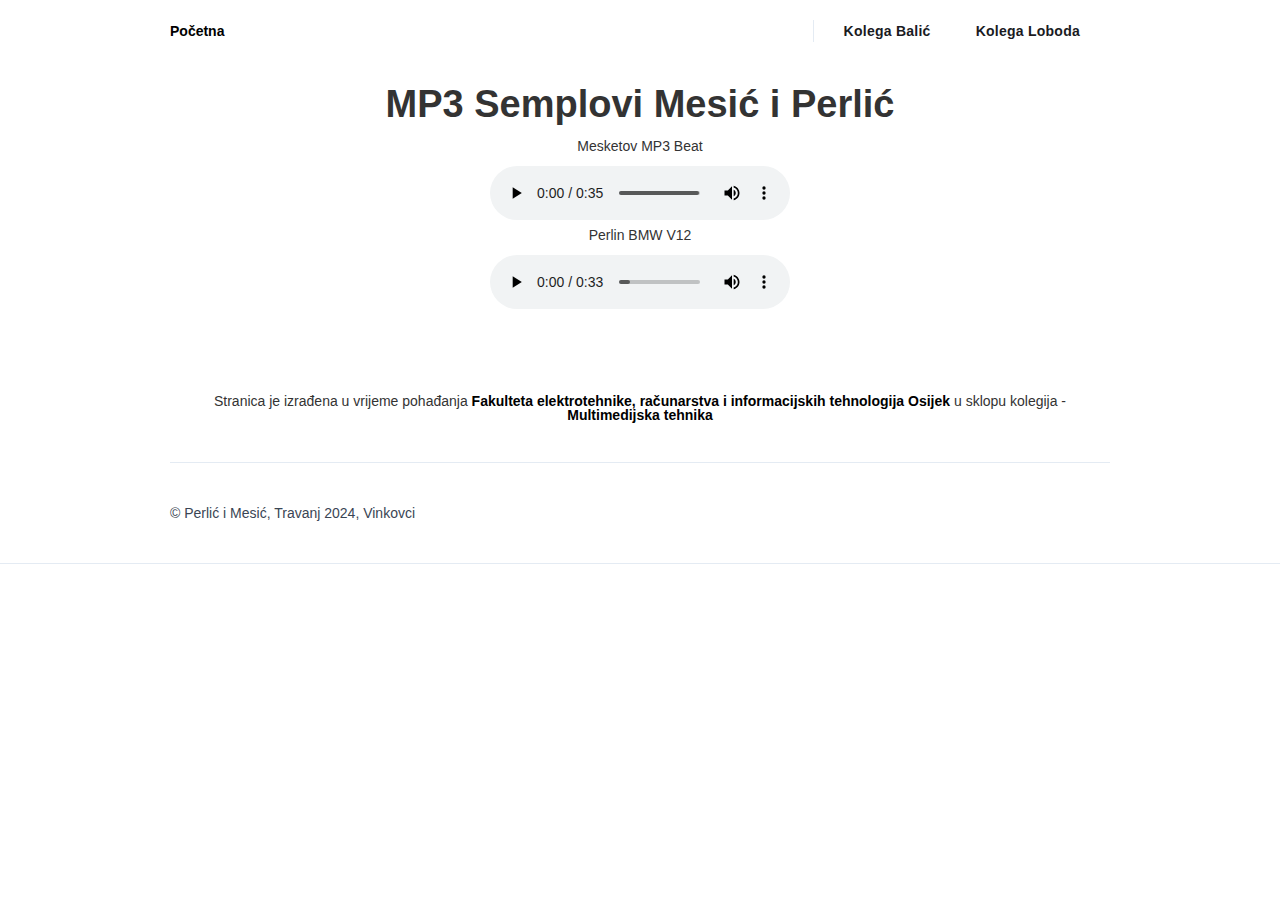
==== commit 19031b38: "Update index.html" ====
--- a/index.html
+++ b/index.html
@@ -23,8 +23,8 @@
                             <li>
                                 <div class="nav-divider"></div>
                             </li>
-                            <li><a href="#" class="nav-link-accent">Student 1</a></li>
-                            <li><a href="#" class="nav-link-accent">Student 2</a></li>
+                            <li><a href="https://davidloboda.github.io/multimedia/templates/igor.html" class="nav-link-accent">Kolega Balić</a></li>
+                            <li><a href="https://davidloboda.github.io/multimedia/templates/david.html" class="nav-link-accent">Kolega Loboda</a></li>
                         </ul>
                     </nav>
                     <div class="menu-button w-nav-button">
@@ -75,4 +75,4 @@
     </section>
 
 </body>
-</html>+</html>
